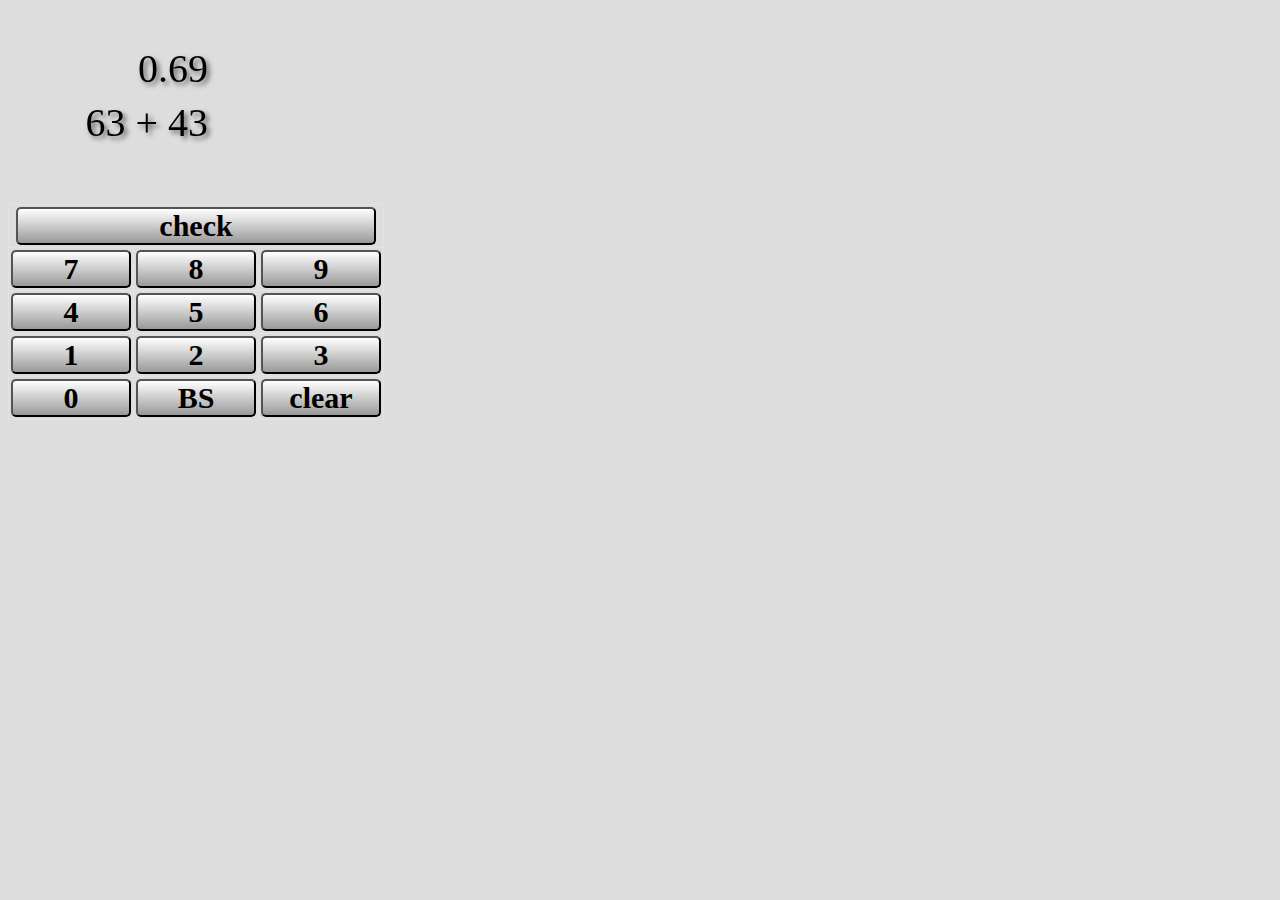
==== war/calc5.html @ 83bd9ffc "second" ====
<!DOCTYPE html>
<head>
	<meta charset="UTF-8">
	<title>HTML5</title>
	<link rel="stylesheet" type="text/css" href="./css/style.css">
	<script type="text/javascript" src="./script/timer5.js"></script>
	<script type="text/javascript" src="./script/calc5.js"></script>
	<SCRIPT Language="JavaScript">
		document.onkeydown = onKeyDown;
	</SCRIPT>
</head>
<body onload="generateQuestion();" onselectstart="return false">


	<canvas id="progress" width="300" height="30"></canvas><br/>
	<canvas id="timer" width="300" height="50"></canvas><br/>
    <canvas id="question" width="300" height="50"></canvas><br />
    <canvas id="answer" width="300" height="50"></canvas>
    <table id="table-01">
        <tr>
        	<td colspan="3">
	        	<button type="button" id="button-02"  onclick="check();">check</button>
	        </td>
        </tr>
        <tr>
        	<td>
	        	<button type="button" id="button-01"  onclick="putString('7');">7</button>
	        </td>
        	<td>
	        	<button type="button" id="button-01"  onclick="putString('8');">8</button>
	        </td>
        	<td>
	        	<button type="button" id="button-01"  onclick="putString('9');">9</button>
	        </td>
        </tr>
        <tr>
        	<td>
	        	<button type="button" id="button-01"  onclick="putString('4');">4</button>
	        </td>
        	<td>
	        	<button type="button" id="button-01"  onclick="putString('5');">5</button>
	        </td>
        	<td>
	        	<button type="button" id="button-01"  onclick="putString('6');">6</button>
	        </td>
        </tr>
        <tr>
        	<td>
	        	<button type="button" id="button-01"  onclick="putString('1');">1</button>
	        </td>
        	<td>
	        	<button type="button" id="button-01"  onclick="putString('2');">2</button>
	        </td>
        	<td>
	        	<button type="button" id="button-01"  onclick="putString('3');">3</button>
	        </td>
        </tr>
        <tr>
        	<td>
	        	<button type="button" id="button-01"  onclick="putString('0');">0</button>
	        </td>
        	<td>
	        	<button type="button" id="button-01"  onclick="backSpace();">BS</button>
	        </td>
        	<td>
	        	<button type="button" id="button-01"  onclick="clearAnswer();">clear</button>
	        </td>
        </tr>

    </table>


  </body>
</html>
---- war/css/style.css ----
body { background-color: #DDDDDD;}
span#disp{text-shadow: 5px 5px 5px gray;}

span#question{
    font-size: 60px;
    font-weight: bold;
    font-family: 'Verdana', 'Times New Roman';
    text-shadow: 5px 5px 5px gray;
}

span#span_answer{
    font-size: 60px;
    font-weight: bold;
    font-family: 'Verdana', 'Times New Roman';
    text-shadow: 5px 5px 5px gray;
}

input{
	width:300px;
    font-size: 60px;
    font-weight: bold;
    font-family: 'Verdana', 'Times New Roman';
    text-shadow: 5px 5px 5px gray;
}

input#digit{
    font-size: 60px;
    font-weight: bold;
    font-family: 'Verdana', 'Times New Roman';
    text-shadow: 5px 5px 5px gray;
}

table#table-01 {
    border: 1px #E3E3E3 solid;
    border-collapse: collapse;
    border-spacing: 0;
}

table#table-01 th {
    padding: 5px;
    border: #E3E3E3 solid;
    border-width: 0 0 1px 1px;
    background: #F5F5F5;
    font-weight: bold;
    line-height: 120%;
    text-align: center;
}
table#table-01 td {
    width: 100px;
    padding: 2px;
    border: 1px #E3E3E3 solid;
    border-width: 0 0 1px 1px;
    text-align: center;
    font-size: 30px;
    font-weight: bold;
    font-family: 'Verdana', 'Times New Roman';

}

table#table-01 td:hover {
	background: #e9e4da;
}

button{
	-moz-border-radius: 5px 5px 5px 5px;
	-webkit-border-radius: 5px 5px 5px 5px;
	padding: 0px;
	background: -moz-linear-gradient(center bottom, #999999 0%,#ffffff 100%);
	background: -webkit-gradient(linear, left bottom, left top, color-stop(0, #999999),color-stop(1, #ffffff));
}

button#button-01{
	width:120px;
    font-size: 30px;
    font-weight: bold;
    font-family: 'Verdana', 'Times New Roman';
}

button#button-02{
	width:360px;
    font-size: 30px;
    font-weight: bold;
    font-family: 'Verdana', 'Times New Roman';
}
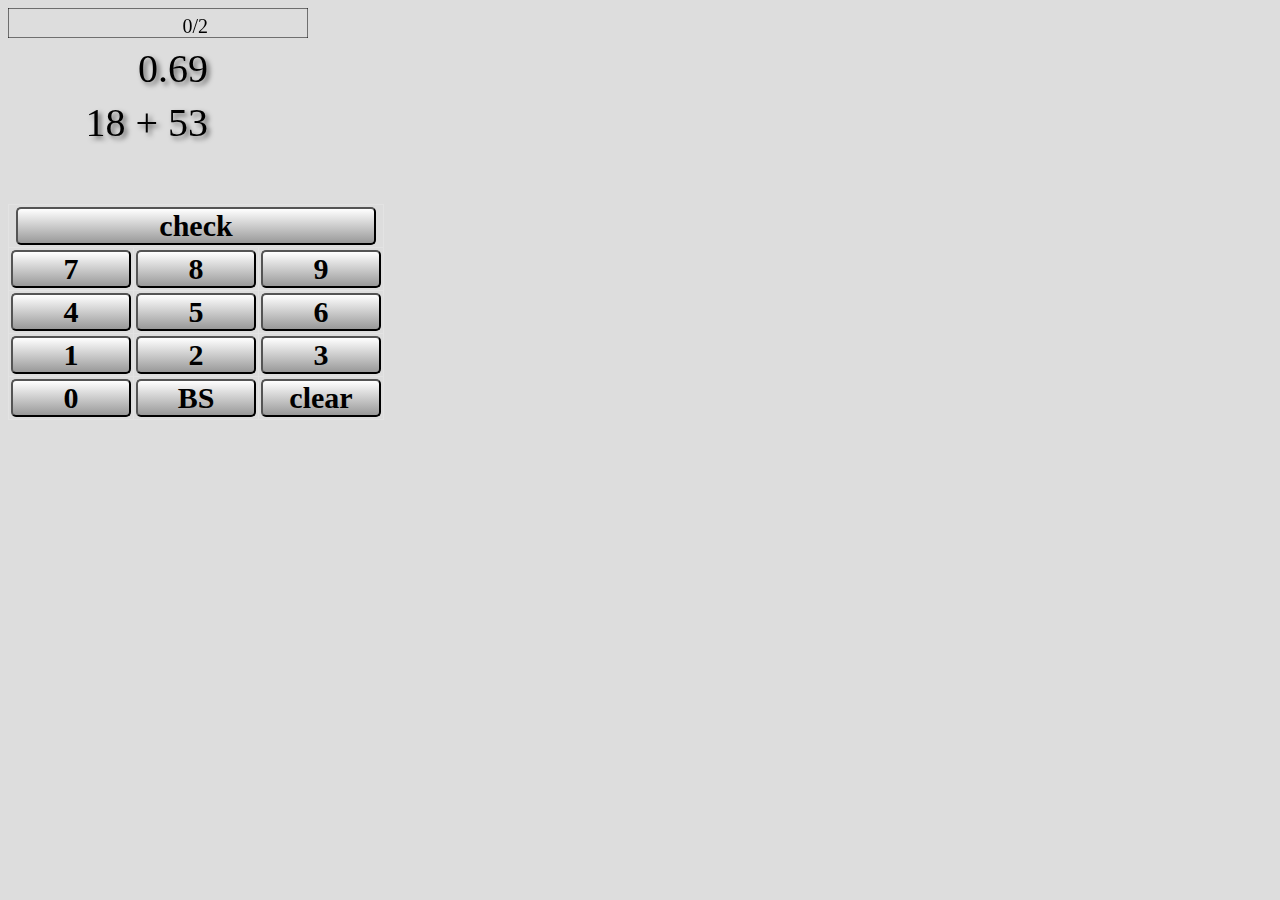
==== commit fed0ae34: "あああ" ====
--- a/war/calc5.html
+++ b/war/calc5.html
@@ -9,7 +9,7 @@
 		document.onkeydown = onKeyDown;
 	</SCRIPT>
 </head>
-<body onload="generateQuestion();" onselectstart="return false">
+<body onload="generateQuestion();fillProgress();" onselectstart="return false">
 
 
 	<canvas id="progress" width="300" height="30"></canvas><br/>
